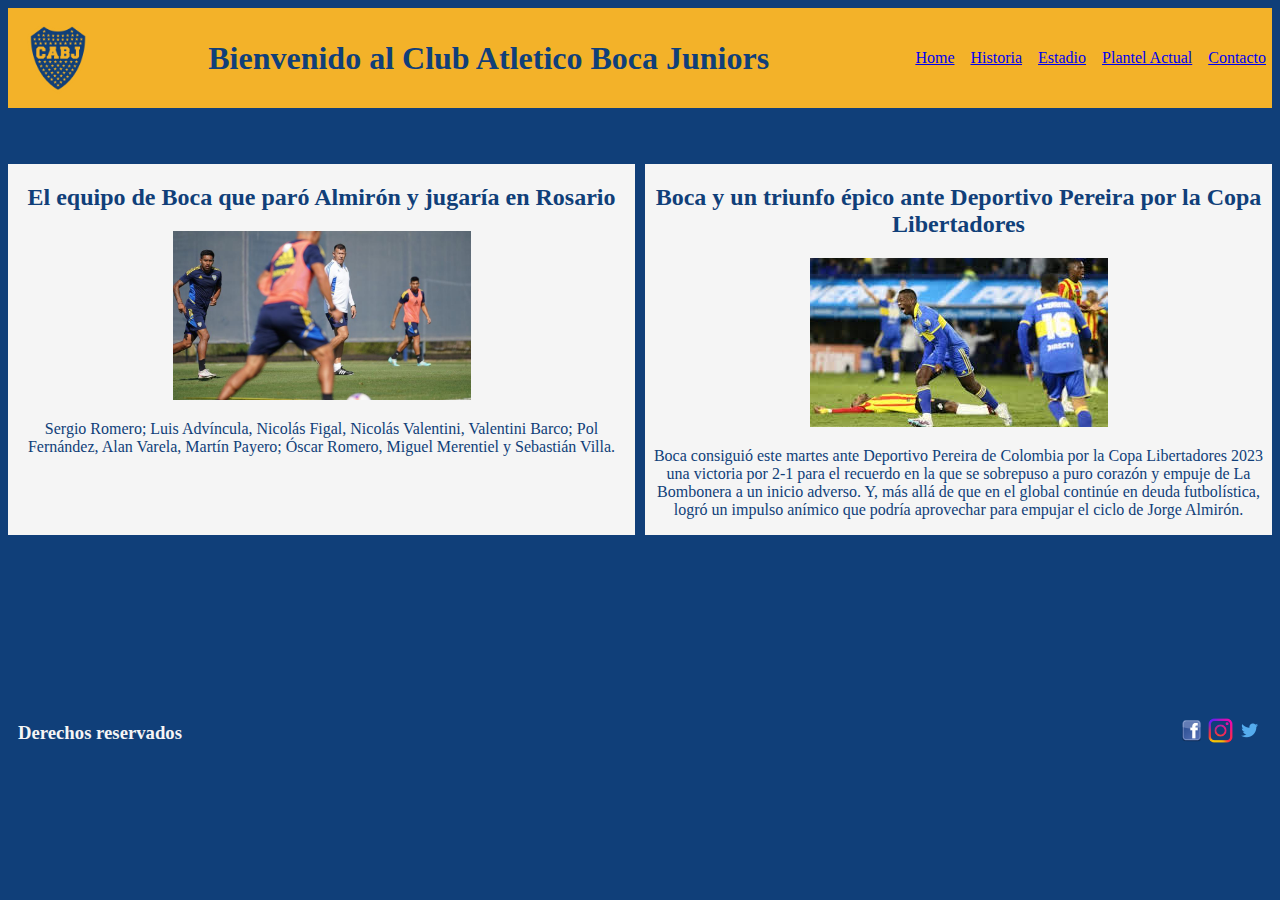
==== index.html @ 9632c5d3 "agregando archivos a github" ====
<!DOCTYPE html>
<html lang="en">
<head>
    <meta charset="UTF-8">
    <meta http-equiv="X-UA-Compatible" content="IE=edge">
    <meta name="viewport" content="width=device-width, initial-scale=1.0">
    <link href="https://cdn.jsdelivr.net/npm/bootstrap@5.3.0-alpha3/dist/css/bootstrap.min.css" rel="stylesheet" integrity="sha384-KK94CHFLLe+nY2dmCWGMq91rCGa5gtU4mk92HdvYe+M/SXH301p5ILy+dN9+nJOZ" crossorigin="anonymous">
    <link rel="stylesheet" href="css/estilos.css">
    <title>Home</title>
</head>
<body>
    <header>
        <img class="pequeña" src="Img/Escudo.png" alt="Escudo CABJ">
        <h1>Bienvenido al Club Atletico Boca Juniors</h1>
        <nav>
            <ul>
                <li><a href="index.html">Home</a></li>
                <li><a href="Pages/historia.html">Historia</a></li>
                <li><a href="Pages/estadio.html">Estadio</a></li>
                <li><a href="Pages/plantelactual.html">Plantel Actual</a></li>
                <li><a href="Pages/contacto.html">Contacto</a></li>
            </ul>
        </nav>
        
    </header>
    <main class="contenedor">
        <div class="nota1">
        <h2>El equipo de Boca que paró Almirón y jugaría en Rosario</h2>
        <img class="mediana" src="Img/Boca entrenamiento.jpg" alt="Entrenamiento">
        <p>Sergio Romero; Luis Advíncula, Nicolás Figal, Nicolás Valentini, Valentini Barco; Pol Fernández, Alan Varela, Martín Payero; Óscar Romero, Miguel Merentiel y Sebastián Villa.</p>
        </div>
        <div class="nota2"><h2>Boca y un triunfo épico ante Deportivo Pereira por la Copa Libertadores</h2>
        <img class="mediana" src="Img/GolPereira.jfif" alt="Gol del empate">
        <p>Boca consiguió este martes ante Deportivo Pereira de Colombia por la Copa Libertadores 2023 una victoria por 2-1 para el recuerdo en la que se sobrepuso a puro corazón y empuje de La Bombonera a un inicio adverso. Y, más allá de que en el global continúe en deuda futbolística, logró un impulso anímico que podría aprovechar para empujar el ciclo de Jorge Almirón.</p>
        </div>
    </main>
    <footer>
        <h3>Derechos reservados</h3>
        <div class="Redes">
            <img class="redes" src="Img/facebook.png" alt="Facebook">
            <img class="redes" src="Img/instagram.png" alt="Instagram">
            <img class="redes" src="Img/twitter.png" alt="Twitter">
        </div>
    </footer>
</body>
</html>
---- css/estilos.css ----
img.redes{width: 25px; height: 25px;}
img.pequeña{width: 100px; height: 100px;}
img.mediana{width: 298px; height: 169px;}
body{background-color: #103f79;}
header{display: flex;justify-content: space-between;padding: auto;align-items: center;background-color: #f3b229;color: #103f79;}
header ul li{display: inline-block;margin: 3px;padding: 3px;}
h3{color:whitesmoke;}
form{color: #f3b229;display: flex;}
footer{color: #f3b229;display: flex;justify-content: space-between;padding: 10px;align-items: center;}
table{color: #f3b229;margin: auto;margin-top: 10px;text-align: center;}
.contenedor{
    height: 65vh;
    display: grid;
    grid-template-columns: auto;
    grid-template-rows: 0.5fr 2fr 1fr 0.5fr;
    grid-template-areas:
    "header header"
    "nota1 nota2";
    gap: 10px;
    text-align: center;
}
.nota1{background-color: whitesmoke; color: #103f79; grid-area: nota1;}
.nota2{background-color: whitesmoke; color: #103f79; grid-area: nota2;}

/*Estilo de Historia*/
.contenedortexto{
    height: auto;
    display: grid;
    grid-template-columns: auto;
    grid-template-rows: auto;
    grid-template-areas:
    "header header"
    "texto img";
    gap: 10px;
    text-align: center;
    background-color: whitesmoke;
    margin-top: 10px;
}
.mediana{color: #103f79; grid-area: img;}
.texto{color: #103f79; grid-area: texto;}
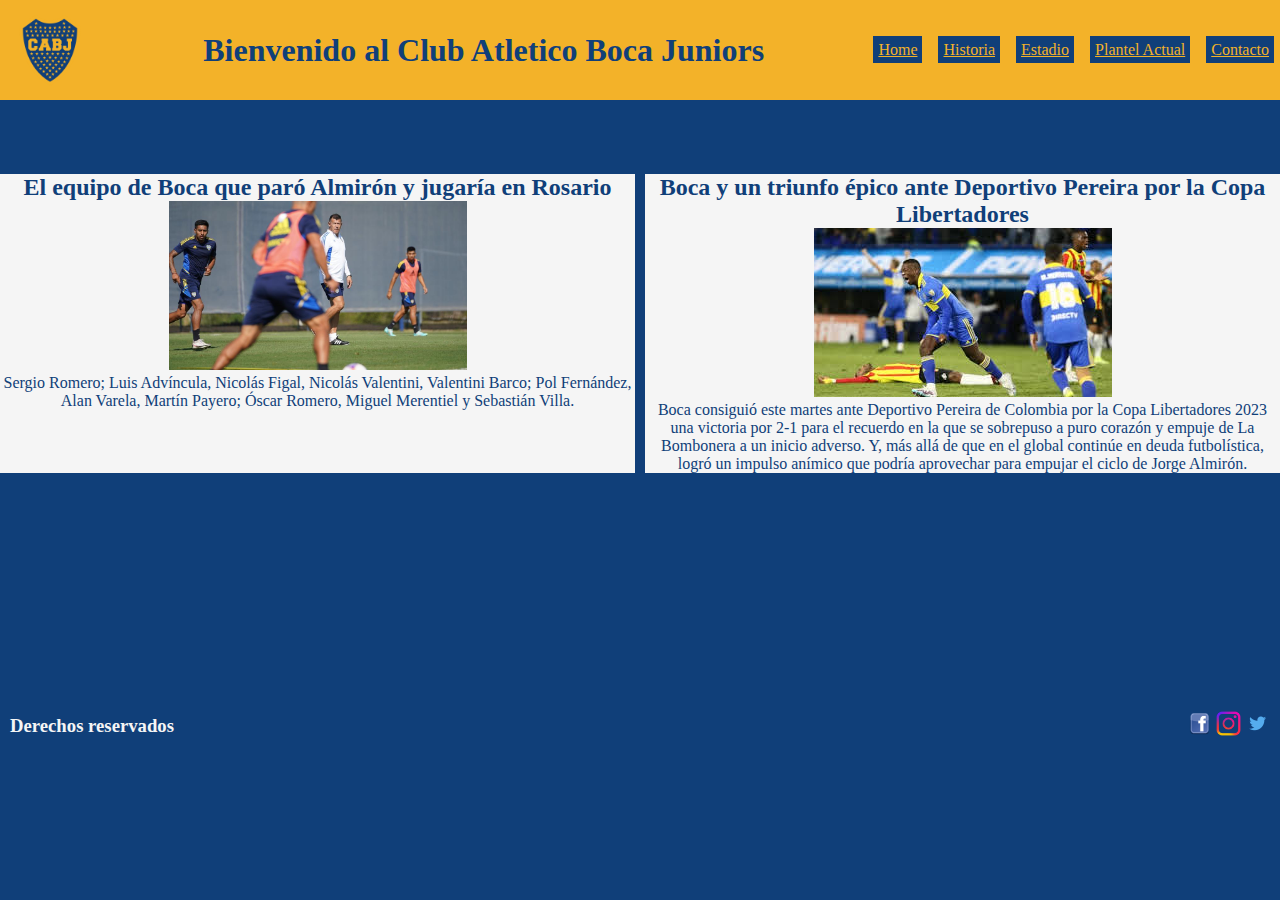
==== commit 14681ec8: "agregados entrega 2" ====
--- a/index.html
+++ b/index.html
@@ -42,5 +42,6 @@
             <img class="redes" src="Img/twitter.png" alt="Twitter">
         </div>
     </footer>
+    <!--<script src="https://cdn.jsdelivr.net/npm/bootstrap@5.3.0-alpha3/dist/js/bootstrap.bundle.min.js" integrity="sha384-ENjdO4Dr2bkBIFxQpeoTz1HIcje39Wm4jDKdf19U8gI4ddQ3GYNS7NTKfAdVQSZe" crossorigin="anonymous"></script>  "Armar menu copado de bootstrap"-->
 </body>
 </html>--- a/css/estilos.css
+++ b/css/estilos.css
@@ -1,12 +1,19 @@
+/* Reset*/
+*{margin: 0; padding: 0; box-sizing: border-box;}
 img.redes{width: 25px; height: 25px;}
 img.pequeña{width: 100px; height: 100px;}
 img.mediana{width: 298px; height: 169px;}
 body{background-color: #103f79;}
+a:link{color: #f3b229;background-color: #103f79;padding: 5px;}
+a:visited{color: whitesmoke;}
+
 header{display: flex;justify-content: space-between;padding: auto;align-items: center;background-color: #f3b229;color: #103f79;}
 header ul li{display: inline-block;margin: 3px;padding: 3px;}
+main{width: 100%;display: flex;}
+.mediana{width: 100%;object-fit: cover;}
 h3{color:whitesmoke;}
 form{color: #f3b229;display: flex;}
-footer{color: #f3b229;display: flex;justify-content: space-between;padding: 10px;align-items: center;}
+footer{color: #f3b229;display: flex;justify-content: space-between;padding: 10px;align-items: center;margin-top: 1rem;}
 table{color: #f3b229;margin: auto;margin-top: 10px;text-align: center;}
 .contenedor{
     height: 65vh;
@@ -38,3 +45,8 @@
 }
 .mediana{color: #103f79; grid-area: img;}
 .texto{color: #103f79; grid-area: texto;}
+
+
+
+    
+    